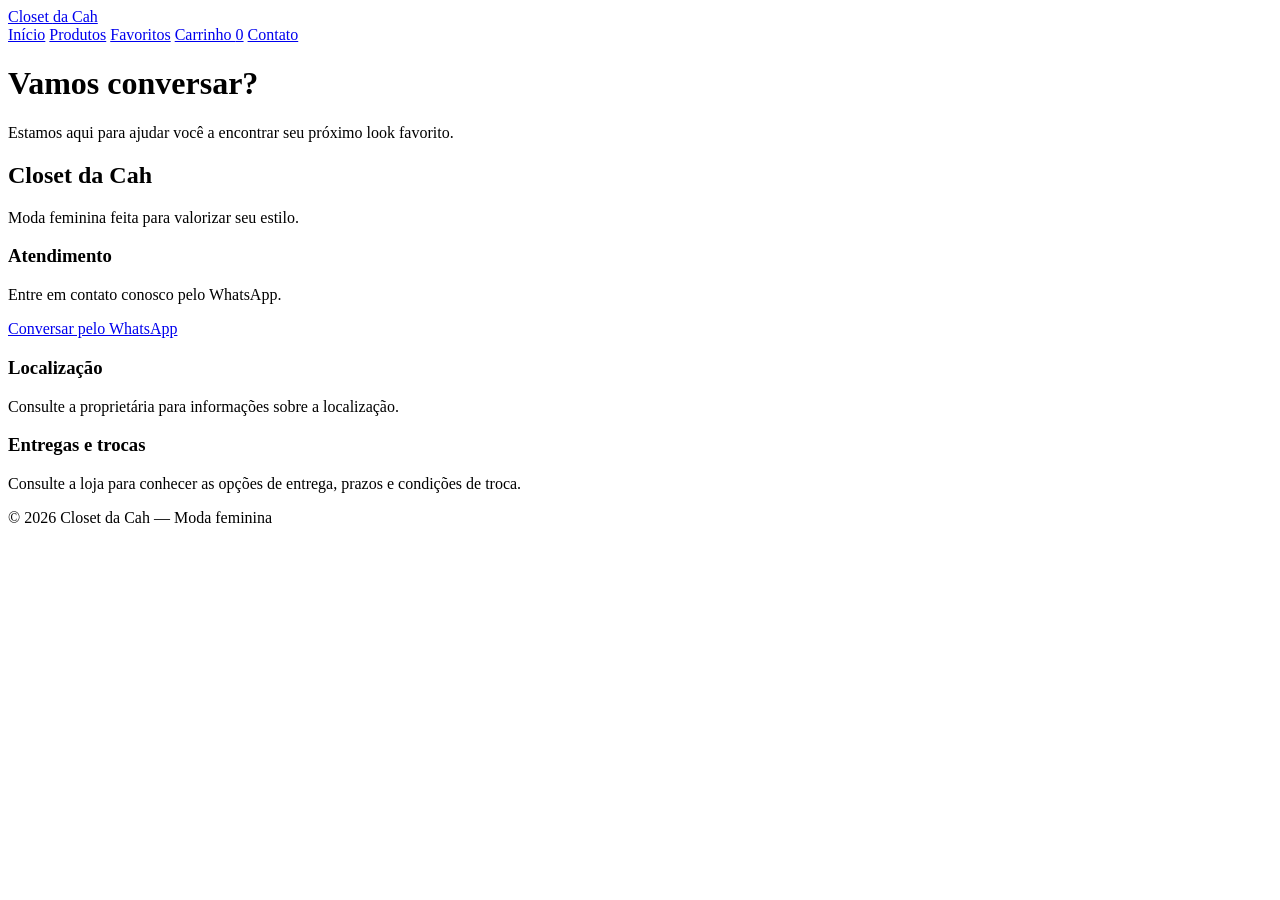
==== contato.html @ 62711b3e "Create contato.html" ====
<!DOCTYPE html>
<html lang="pt-BR">
<head>
<meta charset="UTF-8">
<meta name="viewport" content="width=device-width, initial-scale=1.0">
<title>Contato | Closet da Cah</title>
<link rel="stylesheet" href="style.css">
<script src="script.js" defer></script>
</head>
<body>
<header class="cabecalho">
<a class="logo" href="index.html">Closet <span>da Cah</span></a>
<nav>
<a href="index.html">Início</a>
<a href="produtos.html">Produtos</a>
<a href="favoritos.html">Favoritos</a>
<a href="carrinho.html">Carrinho <span id="total-carrinho">0</span></a>
<a href="contato.html">Contato</a>
</nav>
</header>
<main class="secao contato">
<h1>Vamos conversar?</h1>
<p class="descricao">
     Estamos aqui para ajudar você a encontrar seu próximo look favorito.
</p>
<div class="cartao-contato">
<h2>Closet da Cah</h2>
<p>Moda feminina feita para valorizar seu estilo.</p>
<h3>Atendimento</h3>
<p>Entre em contato conosco pelo WhatsApp.</p>
<a id="link-whatsapp" class="botao" href="#" target="_blank"
        rel="noopener noreferrer">
       Conversar pelo WhatsApp
</a>
<h3>Localização</h3>
<p id="endereco-loja">
       Consulte a proprietária para informações sobre a localização.
</p>
<h3>Entregas e trocas</h3>
<p>
       Consulte a loja para conhecer as opções de entrega,
       prazos e condições de troca.
</p>
</div>
</main>
<footer>
<p>© 2026 Closet da Cah — Moda feminina</p>
</footer>
</body>
</html>
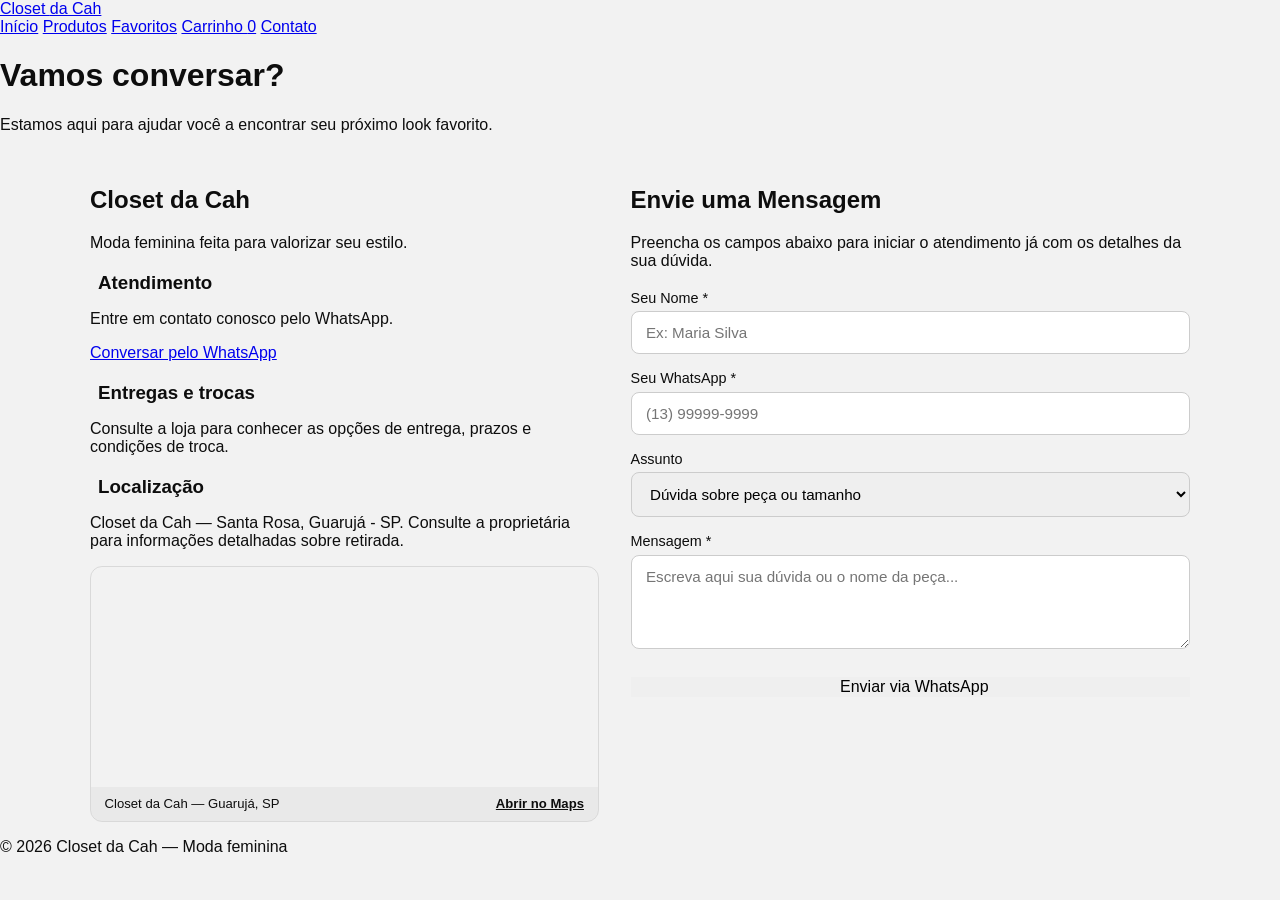
==== commit caf3fac8: "Atualizações do site" ====
--- a/contato.html
+++ b/contato.html
@@ -1,50 +1,248 @@
 <!DOCTYPE html>
 <html lang="pt-BR">
 <head>
-<meta charset="UTF-8">
-<meta name="viewport" content="width=device-width, initial-scale=1.0">
-<title>Contato | Closet da Cah</title>
-<link rel="stylesheet" href="style.css">
-<script src="script.js" defer></script>
+    <meta charset="UTF-8">
+    <meta name="viewport" content="width=device-width, initial-scale=1.0">
+    <title>Contato | Closet da Cah</title>
+    <link rel="stylesheet" href="style.css">
+    <!-- Ícones FontAwesome para complementar os canais e o mapa -->
+    <!--<link rel="stylesheet" href="https://cdnjs.cloudflare.com/ajax/libs/font-awesome/6.4.0/css/all.min.css"> -->
+    <script src="script.js" defer></script>
+
+    <!-- Estilos complementares exclusivos para a grade, formulário e mini mapa -->
+    <style>
+        .grade-contato {
+            display: grid;
+            grid-template-columns: 1fr;
+            gap: 2rem;
+            max-width: 1100px;
+            margin: 2rem auto 0;
+            text-align: left;
+        }
+
+        @media (min-width: 820px) {
+            .grade-contato {
+                grid-template-columns: 1fr 1.1fr;
+                align-items: start;
+            }
+        }
+
+        .cartao-contato {
+            margin: 0;
+            height: 100%;
+        }
+
+        .cartao-contato h3 {
+            margin-top: 1.25rem;
+            margin-bottom: 0.35rem;
+            display: flex;
+            align-items: center;
+            gap: 0.5rem;
+        }
+
+        .mapa-wrapper {
+            margin-top: 1rem;
+            border-radius: 12px;
+            overflow: hidden;
+            border: 1px solid rgba(0, 0, 0, 0.1);
+        }
+
+        .mapa-wrapper iframe {
+            width: 100%;
+            height: 220px;
+            border: 0;
+            display: block;
+        }
+
+        .mapa-legenda {
+            background-color: rgba(0, 0, 0, 0.04);
+            padding: 0.6rem 0.85rem;
+            font-size: 0.82rem;
+            display: flex;
+            align-items: center;
+            justify-content: space-between;
+            gap: 0.5rem;
+            flex-wrap: wrap;
+        }
+
+        .mapa-legenda a {
+            color: inherit;
+            font-weight: 600;
+            text-decoration: underline;
+        }
+
+        /* Formulário de Contato */
+        .form-grupo {
+            margin-bottom: 1rem;
+        }
+
+        .form-grupo label {
+            display: block;
+            font-size: 0.9rem;
+            font-weight: 500;
+            margin-bottom: 0.35rem;
+        }
+
+        .form-grupo input,
+        .form-grupo select,
+        .form-grupo textarea {
+            width: 100%;
+            padding: 0.75rem 0.9rem;
+            border: 1px solid #ccc;
+            border-radius: 8px;
+            font-family: inherit;
+            font-size: 0.95rem;
+            box-sizing: border-box;
+        }
+
+        .form-grupo input:focus,
+        .form-grupo select:focus,
+        .form-grupo textarea:focus {
+            outline: none;
+            border-color: #a66d60;
+        }
+
+        .botao-full {
+            width: 100%;
+            text-align: center;
+            border: none;
+            cursor: pointer;
+            font-family: inherit;
+            font-size: 1rem;
+            display: inline-flex;
+            align-items: center;
+            justify-content: center;
+            gap: 0.5rem;
+            margin-top: 0.5rem;
+        }
+    </style>
 </head>
 <body>
-<header class="cabecalho">
-<a class="logo" href="index.html">Closet <span>da Cah</span></a>
-<nav>
-<a href="index.html">Início</a>
-<a href="produtos.html">Produtos</a>
-<a href="favoritos.html">Favoritos</a>
-<a href="carrinho.html">Carrinho <span id="total-carrinho">0</span></a>
-<a href="contato.html">Contato</a>
-</nav>
-</header>
-<main class="secao contato">
-<h1>Vamos conversar?</h1>
-<p class="descricao">
-     Estamos aqui para ajudar você a encontrar seu próximo look favorito.
-</p>
-<div class="cartao-contato">
-<h2>Closet da Cah</h2>
-<p>Moda feminina feita para valorizar seu estilo.</p>
-<h3>Atendimento</h3>
-<p>Entre em contato conosco pelo WhatsApp.</p>
-<a id="link-whatsapp" class="botao" href="#" target="_blank"
-        rel="noopener noreferrer">
-       Conversar pelo WhatsApp
-</a>
-<h3>Localização</h3>
-<p id="endereco-loja">
-       Consulte a proprietária para informações sobre a localização.
-</p>
-<h3>Entregas e trocas</h3>
-<p>
-       Consulte a loja para conhecer as opções de entrega,
-       prazos e condições de troca.
-</p>
-</div>
-</main>
-<footer>
-<p>© 2026 Closet da Cah — Moda feminina</p>
-</footer>
+    <header class="cabecalho">
+        <a class="logo" href="index.html">Closet <span>da Cah</span></a>
+        <nav>
+            <a href="index.html">Início</a>
+            <a href="produtos.html">Produtos</a>
+            <a href="favoritos.html">Favoritos</a>
+            <a href="carrinho.html">Carrinho <span id="total-carrinho">0</span></a>
+            <a href="contato.html" class="ativo">Contato</a>
+        </nav>
+    </header>
+
+    <main class="secao contato">
+        <h1>Vamos conversar?</h1>
+        <p class="descricao">
+            Estamos aqui para ajudar você a encontrar seu próximo look favorito.
+        </p>
+
+        <div class="grade-contato">
+            <!-- Coluna 1: Informações originais + Mini Mapa -->
+            <div class="cartao-contato">
+                <h2>Closet da Cah</h2>
+                <p>Moda feminina feita para valorizar seu estilo.</p>
+
+                <h3><i class="fab fa-whatsapp"></i> Atendimento</h3>
+                <p>Entre em contato conosco pelo WhatsApp.</p>
+                <a id="link-whatsapp" class="botao" href="https://wa.me/5513999999999?text=Olá,%20Closet%20da%20Cah!%20Vim%20pelo%20site." target="_blank" rel="noopener noreferrer">
+                    Conversar pelo WhatsApp
+                </a>
+
+                <h3><i class="fas fa-truck"></i> Entregas e trocas</h3>
+                <p>
+                    Consulte a loja para conhecer as opções de entrega,
+                    prazos e condições de troca.
+                </p>
+
+                <h3><i class="fas fa-map-marker-alt"></i> Localização</h3>
+                <p id="endereco-loja">
+                    Closet da Cah — Santa Rosa, Guarujá - SP. Consulte a proprietária para informações detalhadas sobre retirada.
+                </p>
+
+                <!-- Mini Mapa com o pino exato da Closet Da Cah -->
+                <div class="mapa-wrapper">
+                    <iframe 
+                        title="Mapa de localização Closet da Cah - Guarujá, SP"
+                        src="https://maps.google.com/maps?q=Closet%20Da%20Cah%20@-23.9941611,-46.2774837&t=&z=17&ie=UTF8&iwloc=&output=embed" 
+                        allowfullscreen="" 
+                        loading="lazy" 
+                        referrerpolicy="no-referrer-when-downgrade">
+                    </iframe>
+                    <div class="mapa-legenda">
+                        <span><i class="fas fa-location-dot"></i> Closet da Cah — Guarujá, SP</span>
+                        <a href="https://www.google.com/maps/place/Closet+Da+Cah/@-23.9941611,-46.2774837,17z" target="_blank" rel="noopener noreferrer">
+                            Abrir no Maps <i class="fas fa-external-link-alt"></i>
+                        </a>
+                    </div>
+                </div>
+            </div>
+
+            <!-- Coluna 2: Formulário de Mensagem Direta para o WhatsApp -->
+            <div class="cartao-contato">
+                <h2>Envie uma Mensagem</h2>
+                <p>Preencha os campos abaixo para iniciar o atendimento já com os detalhes da sua dúvida.</p>
+
+                <form id="form-contato" style="margin-top: 1.25rem;">
+                    <div class="form-grupo">
+                        <label for="nome">Seu Nome *</label>
+                        <input type="text" id="nome" name="nome" placeholder="Ex: Maria Silva" required>
+                    </div>
+
+                    <div class="form-grupo">
+                        <label for="telefone">Seu WhatsApp *</label>
+                        <input type="tel" id="telefone" name="telefone" placeholder="(13) 99999-9999" required>
+                    </div>
+
+                    <div class="form-grupo">
+                        <label for="assunto">Assunto</label>
+                        <select id="assunto" name="assunto">
+                            <option value="Dúvida sobre peça/tamanho">Dúvida sobre peça ou tamanho</option>
+                            <option value="Disponibilidade no estoque">Disponibilidade no estoque</option>
+                            <option value="Entrega / Retirada">Entrega ou retirada</option>
+                            <option value="Outro assunto">Outro assunto</option>
+                        </select>
+                    </div>
+
+                    <div class="form-grupo">
+                        <label for="mensagem">Mensagem *</label>
+                        <textarea id="mensagem" name="mensagem" rows="4" placeholder="Escreva aqui sua dúvida ou o nome da peça..." required></textarea>
+                    </div>
+
+                    <button type="submit" class="botao botao-full">
+                        <i class="fab fa-whatsapp"></i> Enviar via WhatsApp
+                    </button>
+                </form>
+            </div>
+        </div>
+    </main>
+
+    <footer>
+        <p>© 2026 Closet da Cah — Moda feminina</p>
+    </footer>
+
+    <!-- Script de envio do formulário -->
+    <script>
+        document.getElementById('form-contato').addEventListener('submit', function(e) {
+            e.preventDefault();
+
+            const nome = document.getElementById('nome').value.trim();
+            const telefone = document.getElementById('telefone').value.trim();
+            const assunto = document.getElementById('assunto').value;
+            const mensagem = document.getElementById('mensagem').value.trim();
+
+            const linkOriginal = document.getElementById('link-whatsapp').getAttribute('href');
+            const matchNumero = linkOriginal && linkOriginal.match(/wa\.me\/(\d+)/);
+            const numeroLoja = matchNumero ? matchNumero[1] : "5513999999999";
+
+            const textoFormatado = 
+                `Olá, *Closet da Cah*! Contato via site:\n\n` +
+                `👤 *Nome:* ${nome}\n` +
+                `📱 *WhatsApp:* ${telefone}\n` +
+                `📌 *Assunto:* ${assunto}\n\n` +
+                `💬 *Mensagem:*\n${mensagem}`;
+
+            const urlWhatsapp = `https://wa.me/${numeroLoja}?text=${encodeURIComponent(textoFormatado)}`;
+            window.open(urlWhatsapp, '_blank', 'noopener,noreferrer');
+        });
+    </script>
 </body>
-</html>
+</html>
--- a/style.css
+++ b/style.css
@@ -0,0 +1,376 @@
+
+* {
+  box-sizing: border-box;
+}
+
+:root {
+  --background: #F2F2F2;
+  --primary: #734646;
+  --accent: #D99A9A;
+  --line: #BFBFBF;
+  --placeholder: #BFBFBF;
+  --text: #0D0D0D;
+  --surface: #FFFFFF;
+}
+
+html, body {
+  margin: 0;
+  min-height: 100%;
+}
+
+body {
+  font-family: "Trebuchet MS", Arial, sans-serif;
+  color: var(--text);
+  background: var(--background);
+}
+
+.desktop-message {
+  display: none;
+}
+
+.mobile-app {
+  display: block;
+  width: 100%;
+  min-height: 100vh;
+  background: var(--surface);
+  position: relative;
+}
+
+.phone-content {
+  position: relative;
+  width: 100%;
+  max-width: 430px;
+  min-height: 100vh;
+  margin: 0 auto;
+  padding-bottom: 78px;
+  overflow: hidden;
+  background: var(--surface);
+}
+
+.topbar {
+  height: 58px;
+  display: flex;
+  align-items: center;
+  gap: 9px;
+  padding: 8px 12px;
+}
+
+.spacer {
+  flex: 1;
+}
+
+.icon-button {
+  width: 30px;
+  height: 28px;
+  border: 1px solid var(--line);
+  background: var(--surface);
+  color: var(--text);
+  font-size: 19px;
+  line-height: 20px;
+  padding: 0;
+  cursor: pointer;
+}
+
+.icon-button img {
+  width: 15px;
+}
+
+.back {
+  text-decoration: none;
+  color: var(--text);
+  font-family: Arial, sans-serif;
+  font-size: 39px;
+  line-height: 25px;
+  width: 28px;
+}
+
+.search {
+  height: 34px;
+  border: 1px solid var(--line);
+  margin: 0 12px 16px;
+  display: flex;
+  align-items: center;
+  padding: 0 7px;
+  gap: 7px;
+}
+
+.search span {
+  font-size: 27px;
+  line-height: 20px;
+}
+
+.search input {
+  border: 0;
+  outline: none;
+  width: 100%;
+  min-width: 0;
+  font-size: 15px;
+  color: var(--text);
+  background: transparent;
+}
+
+.ribbon {
+  background: var(--primary);
+  color: var(--surface);
+  font-size: 12px;
+  font-weight: 400;
+  padding: 3px 8px;
+  margin: 0 0 14px;
+  width: 142px;
+}
+
+.categories {
+  display: grid;
+  grid-template-columns: repeat(4, 1fr);
+  gap: 13px 3px;
+  padding: 0 12px 13px;
+  text-align: center;
+}
+
+.categories > div {
+  display: flex;
+  flex-direction: column;
+  align-items: center;
+  gap: 4px;
+}
+
+.circle {
+  width: 48px;
+  height: 40px;
+  border: 1px solid var(--line);
+  border-radius: 50%;
+}
+
+.categories small {
+  font-size: 10px;
+  white-space: nowrap;
+}
+
+.banner {
+  height: 120px;
+  border: 1px solid var(--line);
+  margin: 0 12px 14px;
+}
+
+.new-products {
+  display: grid;
+  grid-template-columns: 1fr 1fr;
+  gap: 24px;
+  margin: 0 12px;
+}
+
+.new-products div {
+  height: 112px;
+  border: 1px solid var(--line);
+}
+
+.page-title {
+  font-size: 14px;
+  font-weight: 400;
+  text-align: center;
+  margin: 0 0 16px;
+}
+
+.title-line {
+  border-top: 1px solid var(--line);
+  margin: 0 42px 14px;
+}
+
+.add-favorite {
+  display: flex;
+  align-items: center;
+  gap: 7px;
+  margin: 0 18px 16px;
+  font-size: 12px;
+}
+
+.add-favorite span {
+  border: 1.5px solid var(--text);
+  width: 24px;
+  height: 24px;
+  border-radius: 50%;
+  display: grid;
+  place-items: center;
+  font-size: 21px;
+  line-height: 18px;
+}
+
+.item-list {
+  display: flex;
+  flex-direction: column;
+  gap: 20px;
+  margin-left: 18px;
+}
+
+.placeholder {
+  height: 58px;
+  width: 78px;
+  border-radius: 6px;
+  background: var(--placeholder);
+}
+
+.tabs {
+  display: flex;
+  margin: 0 12px 18px;
+  height: 38px;
+  border: 1px solid var(--line);
+  border-radius: 6px;
+  overflow: hidden;
+}
+
+.tabs a {
+  flex: 1;
+  display: grid;
+  place-items: center;
+  color: var(--text);
+  text-decoration: none;
+  font-size: 15px;
+}
+
+.tabs .selected {
+  color: var(--surface);
+  background: var(--primary);
+  border-radius: 5px;
+}
+
+.empty-state {
+  position: absolute;
+  left: 0;
+  right: 0;
+  top: 27%;
+  display: flex;
+  align-items: center;
+  flex-direction: column;
+  gap: 18px;
+}
+
+.box-drawing {
+  width: 155px;
+  height: 140px;
+}
+
+.empty-state p {
+  margin: 0;
+  font-size: 19px;
+  letter-spacing: .2px;
+}
+
+.no-orders {
+  top: 29%;
+  gap: 18px;
+}
+
+.order-drawing {
+  width: 165px;
+  height: 140px;
+}
+
+.bottom-nav {
+  position: fixed;
+  left: 0;
+  right: 0;
+  bottom: 0;
+  height: 66px;
+  border: 1px solid var(--line);
+  border-radius: 32px 32px 0 0;
+  background: var(--surface);
+  display: grid;
+  grid-template-columns: repeat(4, 1fr);
+  align-items: center;
+  padding: 8px max(8px, calc((100vw - 410px) / 2)) 4px;
+  z-index: 5;
+}
+
+.bottom-nav a {
+  text-decoration: none;
+  color: var(--text);
+  display: flex;
+  align-items: center;
+  flex-direction: column;
+  gap: 1px;
+}
+
+.bottom-nav img {
+  width: 20px;
+}
+
+.bottom-nav a.active {
+  color: var(--accent);
+}
+
+.nav-icon {
+  font-family: Arial, sans-serif;
+  font-size: 26px;
+  line-height: 26px;
+}
+
+.bottom-nav small {
+  font-size: 9px;
+}
+
+.add-button {
+  position: fixed;
+  z-index: 6;
+  bottom: 52px;
+  left: calc(50% - 14px);
+  width: 28px;
+  height: 28px;
+  border: 0;
+  border-radius: 50%;
+  color: var(--surface);
+  background: var(--primary);
+  font-size: 27px;
+  line-height: 24px;
+  padding: 0;
+  cursor: pointer;
+}
+
+@media (min-width: 768px) {
+  body {
+    background: var(--background);
+  }
+
+  .mobile-app {
+    display: none;
+  }
+
+  .desktop-message {
+    display: flex;
+    min-height: 100vh;
+    align-items: center;
+    justify-content: center;
+    text-align: center;
+    padding: 30px;
+    color: var(--primary);
+  }
+
+  .desktop-message div {
+    max-width: 480px;
+  }
+
+  .desktop-message h1 {
+    color: var(--text);
+    font-size: 24px;
+    font-weight: 500;
+  }
+
+  .desktop-message p {
+    line-height: 1.6;
+  }
+}
+
+@media (max-width: 360px) {
+  .categories {
+    padding-left: 7px;
+    padding-right: 7px;
+  }
+
+  .circle {
+    width: 42px;
+    height: 35px;
+  }
+
+  .categories small {
+    font-size: 9px;
+  }
+}
